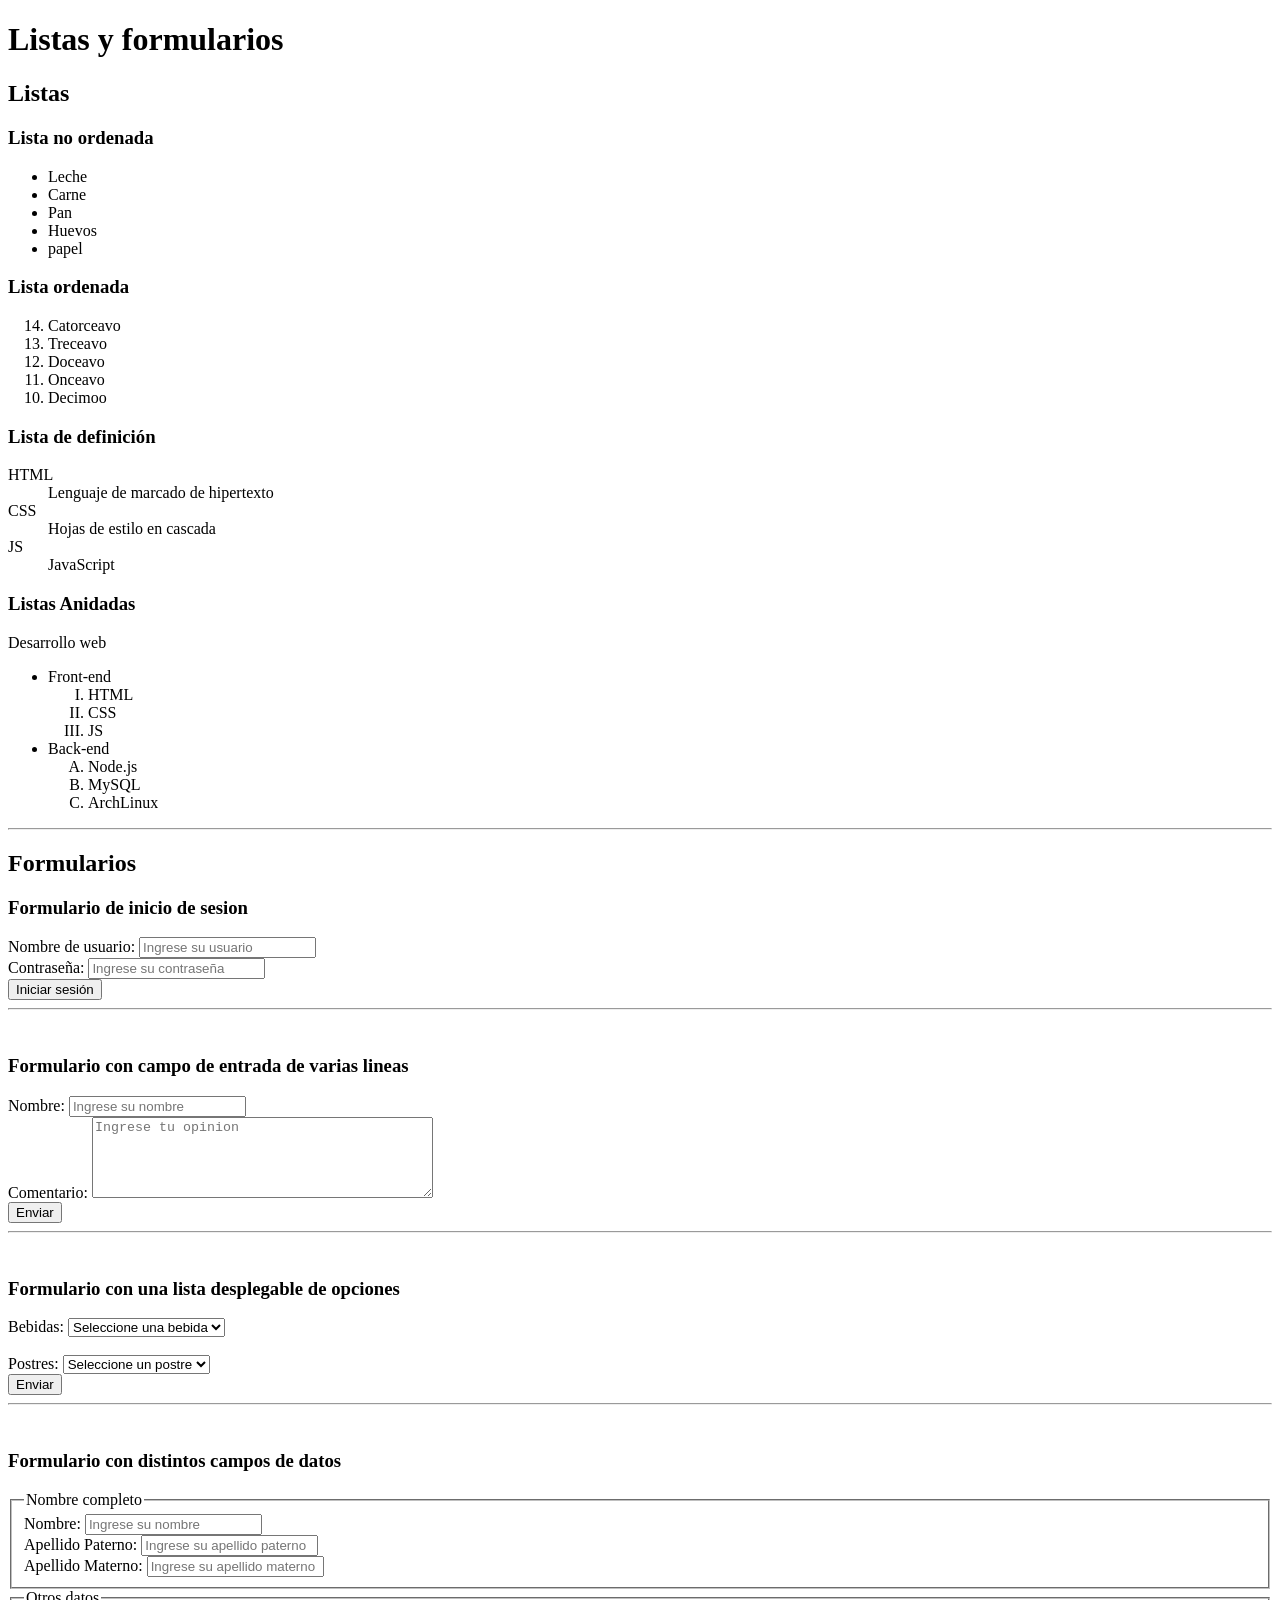
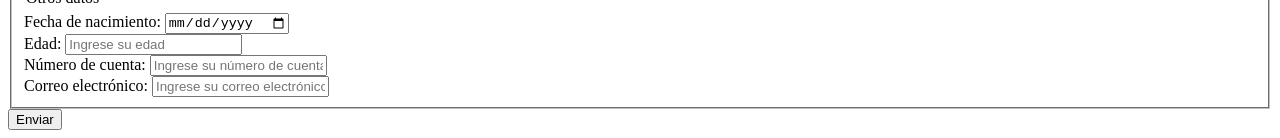
==== tarea6.html @ cc538d8e "Versión limpia sin el .msi" ====
<!DOCTYPE html>
<html lang="en">
<head>
    <meta charset="UTF-8">
    <meta name="viewport" content="width=device-width, initial-scale=1.0">
    <meta name="author" content="Eric Tehuacatl">
    <title>Listas y formularios</title>
</head>
<body>
    <h1>Listas y formularios</h1>

    
    <div>
        
        <h2>Listas</h2>
        <h3>Lista no ordenada</h3>
        
        <ul>
            
            <li>Leche</li>
            <li>Carne</li>
            <li>Pan</li>
            <li>Huevos</li>
            <li>papel</li>

        </ul>


    </div>

    
    <div>
        <h3>Lista ordenada</h3>

        <ol type="1" start="14" reversed>
            
            <li>Catorceavo</li>
            <li>Treceavo</li>
            <li>Doceavo</li>
            <li>Onceavo</li>
            <li>Decimoo</li>

        </ol>

    </div>

    <div>
        <h3>Lista de definición</h3>
        <dl>

            <dt>HTML</dt>
            <dd>Lenguaje de marcado de hipertexto</dd>
            <dt>CSS</dt>
            <dd>Hojas de estilo en cascada</dd>
            <dt>JS</dt>
            <dd>JavaScript</dd>


        </dl>

        <h3>Listas Anidadas</h3>
        <p>Desarrollo web</p>
        <ul>
            <li>Front-end
                <ol type="I">
                    <li>HTML</li>
                    <li>CSS</li>
                    <li>JS</li>
                </ol>
            </li>
            <li>Back-end
                <ol type="A">
                    <li>Node.js</li>
                    <li>MySQL</li>
                    <li>ArchLinux</li>
                </ol>
            </li> 

        </ul>


    </div>

    <hr>

    <div>
        <h2>Formularios</h2>
        <h3>Formulario de inicio de sesion</h3>
        <form action="/inicio_sesion" method="get">
            <label for="">Nombre de usuario:</label>
            <input type="text" name="usuario" id="usuario" placeholder="Ingrese su usuario" required>
            <br>
            <label for="contrasena">Contraseña:</label>
            <input type="password" name="contrasena" id="contrasena" placeholder="Ingrese su contraseña" required>
            <br>
            <button type="submit">Iniciar sesión</button>
        </form>
        <hr>
        <br>

        <h3>Formulario con campo de entrada de varias lineas</h3>
        <form action="validar.js" method="post">
             <label for="name">Nombre:</label>
            <input type="text" name="name" id="name" placeholder="Ingrese su nombre" required>
            <br>
            <label for="opinion">Comentario:</label>
            <textarea name="opinion" id="opinion" placeholder="Ingrese tu opinion" required rows="5" cols="40"></textarea>
            <br>
            <button type="submit">Enviar</button>
        </form>
        <hr>
        <br>
        <h3>Formulario con una lista desplegable de opciones</h3>
        <form>
            <label for="Bebidas">Bebidas:</label>
            <select name="bebida" id="Bebidas" required>
                <option value="" disabled selected>Seleccione una bebida</option>
                <option value="coca-cola">Coca-Cola</option>
                <option value="volt">Volt</option>
                <option value="boing">Boing</option>
                <option value="jarritos">Jarritos</option>
            </select>
        </form>
        
        <br>
        <form>
            <label for ="postres">Postres:</label>
            <select name="postre" id="postres" required>
                <option value="" disabled selected>Seleccione un postre</option>
                <option value="pay de limón">Pay de limón</option>
                <option value="pay de fresa">Pay de fresa</option>
                <option value="flan">Flan</option>
                <option value="gelatina">Gelatina</option>
            </select>
            <br>
            <input type="submit" value="Enviar">
         





        </form>
        <hr>
        <br>

        <h3>Formulario con distintos campos de datos</h3>
        <form action="datos.php" method="post">
            
            <fieldset>
                <legend>Nombre completo</legend>
                <label for="nombre">Nombre:</label>
                <input type="text" name="nombre" id="nombre" placeholder="Ingrese su nombre" required>
                <br>
                <label for="apellido-paterno">Apellido Paterno:</label>
                <input type="text" name="apellido-paterno" id="apellido-paterno" placeholder="Ingrese su apellido paterno" required>
                <br>
                <label for="apellido-materno">Apellido Materno:</label>
                <input type="text" name="apellido-materno" id="apellido-materno" placeholder="Ingrese su apellido materno" required>
            </fieldset>

            <fieldset>
                <legend>Otros datos</legend>
                <label for="fecha_nacimiento">Fecha de nacimiento:</label>
                <input type="date" name="fecha_nacimiento" id="fecha_nacimiento" required>
                <br>
                <label for="edad">Edad:</label>
                <input type="text" name="edad" id="edad" placeholder="Ingrese su edad" min="18" max="99" required>
                <br>
                <label for="numero_cuenta">Número de cuenta:</label>
                <input type="text" name="numero_cuenta" id="numero_cuenta" placeholder="Ingrese su número de cuenta" required minlength="9" maxlength="9" title="El número de cuenta debe tener 9 dígitos" pattern="[0-9]{9}">
                <br>
                <label for="email">Correo electrónico:</label>
                <input type="email" name="correo" id="correo" placeholder="Ingrese su correo electrónico" required>
                <br>
                
            </fieldset>
            
            <button type="submit">Enviar</button>

        </form>
        


    </div>






</body>
</html>
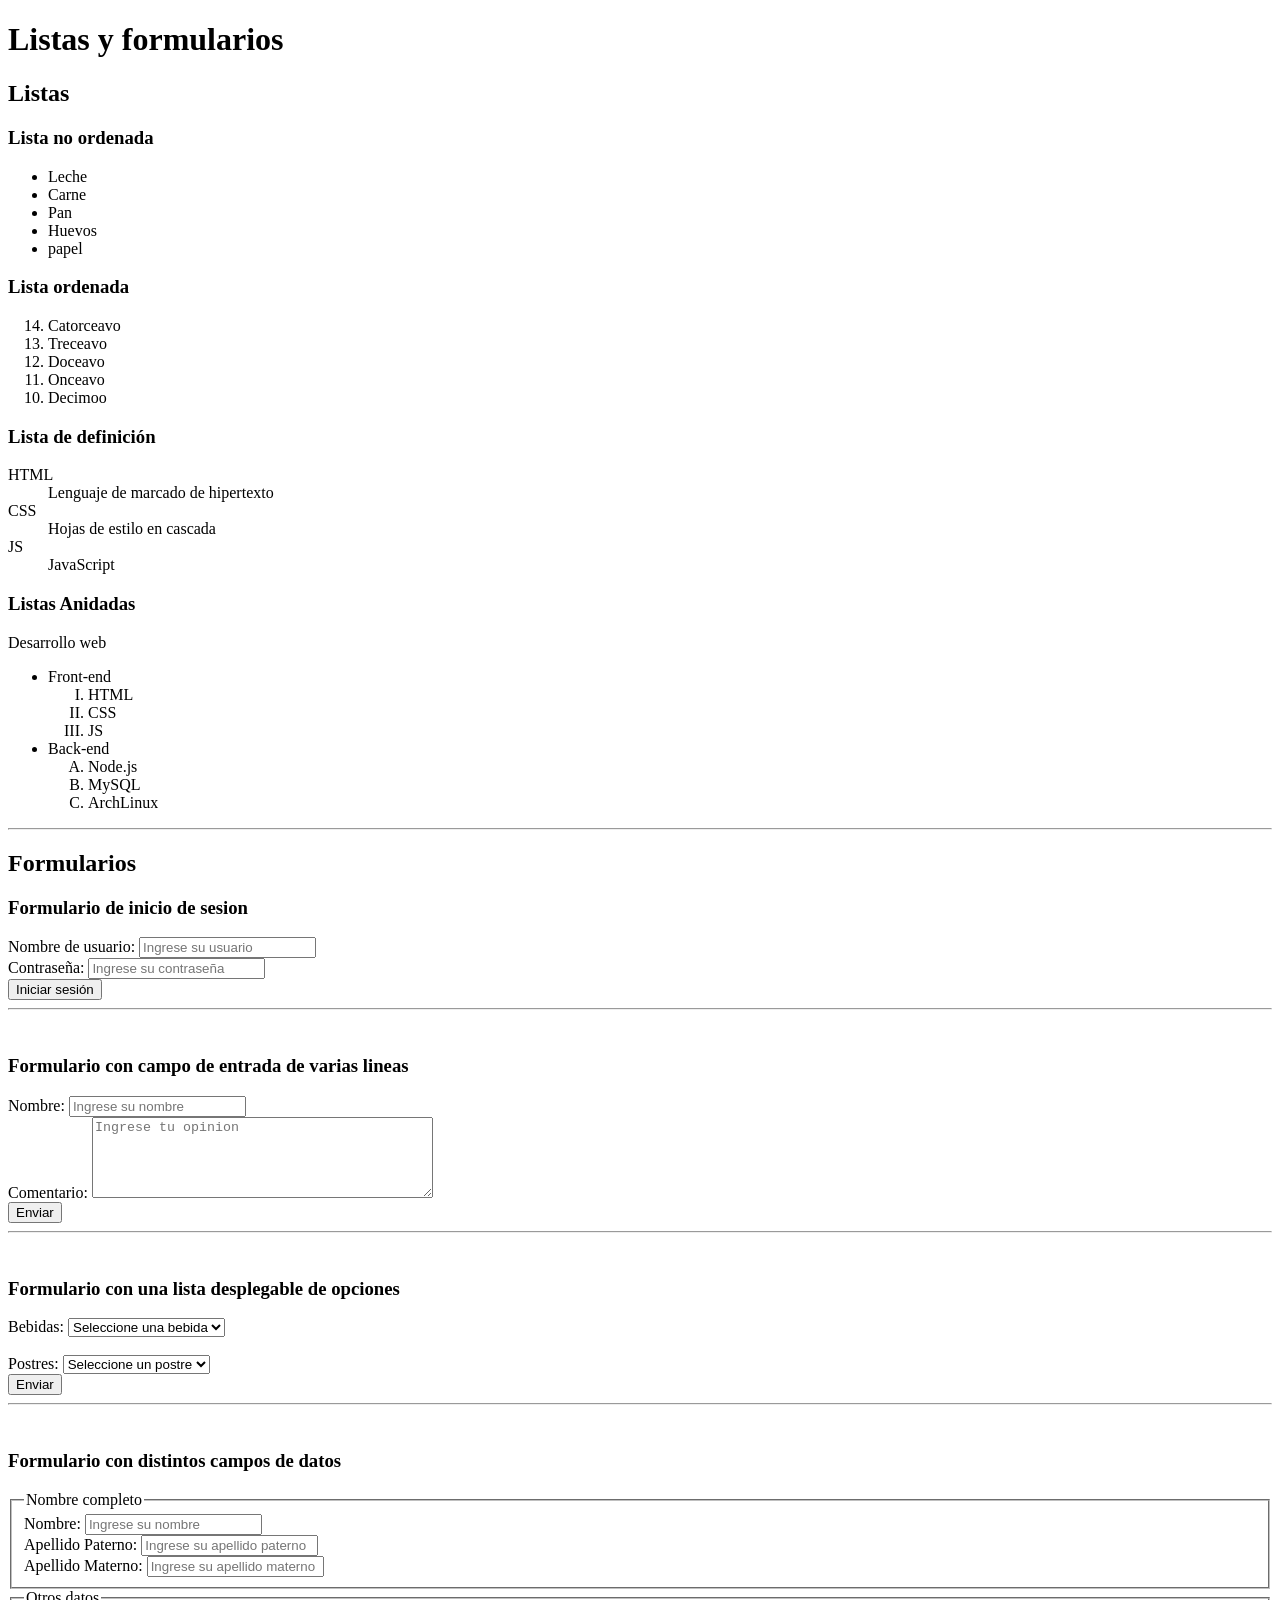
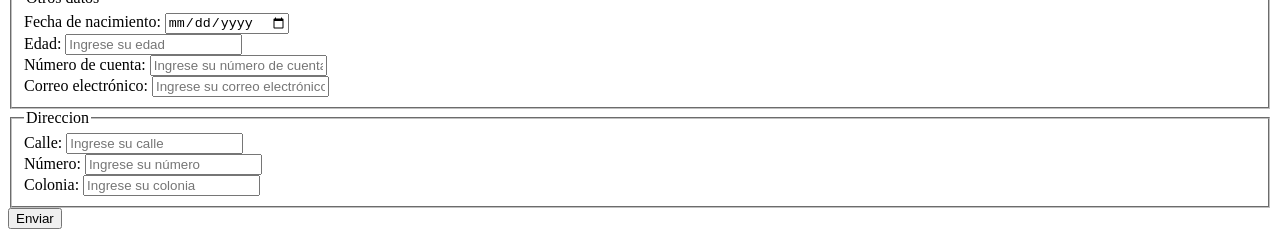
==== commit 6aa16b97: "actualizar tarea6" ====
--- a/tarea6.html
+++ b/tarea6.html
@@ -54,7 +54,6 @@
             <dd>Hojas de estilo en cascada</dd>
             <dt>JS</dt>
             <dd>JavaScript</dd>
-
 
         </dl>
 
@@ -174,20 +173,26 @@
                 <input type="email" name="correo" id="correo" placeholder="Ingrese su correo electrónico" required>
                 <br>
                 
+                
             </fieldset>
+
+            <fieldset>
+                <legend>Direccion</legend>
+                <label for="calle">Calle:</label>
+                <input type="text" name="calle" id="calle" placeholder="Ingrese su calle" required>
+                <br>
+                <label for="numero">Número:</label>
+                <input type="text" name="numero" id="numero" placeholder="Ingrese su número" required>
+                <br>
+                <label for="colonia">Colonia:</label>
+                <input type="text" name="colonia" id="colonia" placeholder="Ingrese su colonia" required>
+                <br>
+                </fieldset>
             
             <button type="submit">Enviar</button>
 
         </form>
-        
-
-
+    
     </div>
-
-
-
-
-
-
 </body>
 </html>
